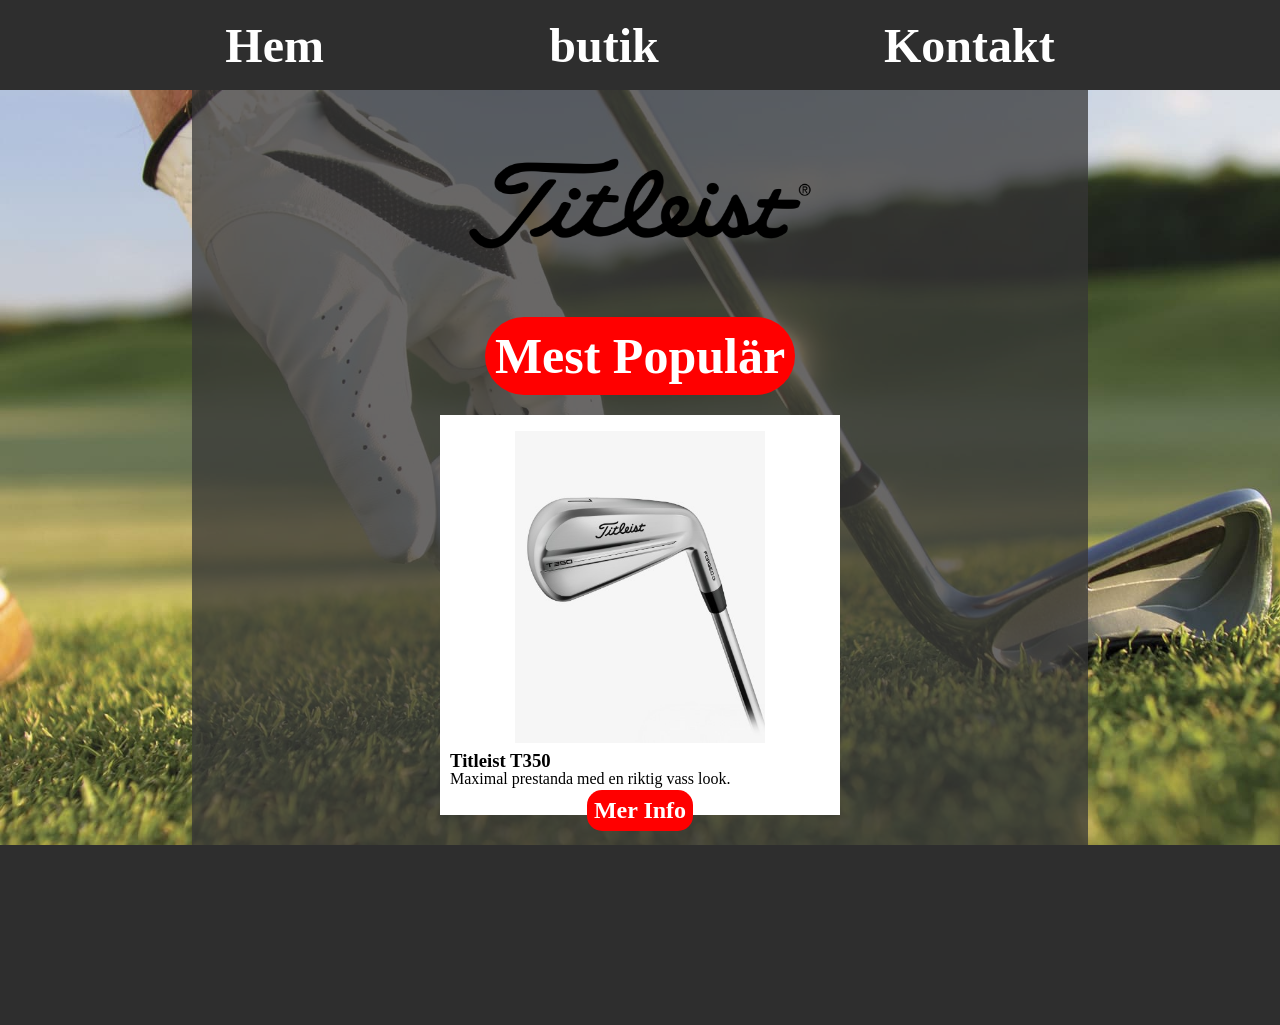
==== index.html @ 8e449a62 "Initial commit" ====
<!DOCTYPE html>
<html lang="en">
<head>
    <meta charset="UTF-8">
    <meta name="viewport" content="width=device-width, initial-scale=1.0">
    <title>Hem-Sida</title>
    <link rel="stylesheet" href="style.css">
</head>
<body class = "hemBody">
    <header class = "topBar">
        <a class = "hemLänk" href="index.html"><h1 class = "topText">Hem</h1></a>
        <a class = "butikLänk" href="butikSida.html"><h1 class = "topText">butik</h1></a>
        <a class = "kontaktLänk" href = ""><h1 class = "topText">Kontakt</h1></a>
    </header>

    <div class = contentContainerHem>
        <img class = "tileistLogo" src="img/Titleist_golf_logo.png" alt="">

        <H1 class = "mestPopulär">Mest Populär</H1>
    <div class = "content">
        <article class = "product" id = "Titleist-T350-Hem">
            <img src="img/Titleist T350.jpg" alt="Titleist T350">
            <h3>Titleist T350</h3>
            <P>Maximal prestanda med en riktig vass look.</P>
             <h1><a class = "T100Länk" href="Titleist-T350.html">Mer Info</a></h1>
        </article>
    </div>
        
        
    </div>

    <footer>
        
    </footer>
</body>
</html>
---- style.css ----
*{
    box-sizing: border-box;
    margin: 0;
}

.hemBody{
    background-image: url(img/Golftee\ for\ website.jpg);
    background-attachment: fixed;
    background-size: cover;
}

.butikBody{
    background-image: url(img/Golfer\ for\ website.avif);
    background-attachment: fixed;
    background-size: cover;
}

.topBar{
    background-color: rgb(46, 46, 46);
    width: 100vw;
    height: 10vh;
    display: flex;
    justify-content: space-evenly;
    font-size: 16px;
    position: sticky;
    top: 0px;
}

.topBar a {
    color: white;
    text-decoration: none;
    margin-top: 2vh;
    font-size: 1.5em; 
}

.T100Länk{
    color: white;
    text-decoration: none;
    margin-top: 2vh;
}

.topText:hover, .T100Länk:hover{
    scale: 1.1;
    color: skyblue;
}

.contentContainerButik{
    background-color: rgba(54, 54, 54, 0.742);
    height: auto;
    width: 70vw;
    margin: auto;
    padding: 30px;
    display: flex;
    justify-content: center;

}

.contentContainerHem{
    background-color: rgba(54, 54, 54, 0.742);
    height: auto;
    width: 70vw;
    margin: auto;
    padding: 30px;
    display: flex;
    flex-direction: column;
    align-items: center;
}

.tileistLogo{
    width: 400px;
}

.mestPopulär{
    background-color: red;
    color: white;
    font-weight: bolder;
    font-size: 50px;
    padding: 10px;
    border-radius: 50px 50px 50px 50px;
    margin-bottom: 20px;
    margin-top: 30px;
}


.content{
    display: flex;
    flex-direction: row;
    flex-wrap: wrap;
    gap: 30px;
}


.productBox{
    background-color: red;
}

.product{
    display: grid;
    grid-template-columns: 1fr;
    grid-template-rows: 325px 20px 20px;
    background-color: white;
    width: 400px;
    height: 400px;
    min-width: 250;
    min-height: 400px;
    margin: auto;
    padding: 10px;
}
.product > p{
    overflow: hidden;
    width: 380px;
    text-overflow: ellipsis;
    white-space: nowrap;
}

.product > img{
    width: 250px;
    margin: auto;
}

.product > h1{
    background-color: red;
    color: whitesmoke;
    border-radius: 15px 15px 15px 15px;
    padding: 7px;
    margin: auto;
    
}

footer{
    background-color: rgb(46, 46, 46);
    height: 20vh;
    display: flex;
    justify-content: space-evenly;
    font-size: 16px;
}

@media screen and (max-width: 930px){
    .contentContainerButik, .contentContainerHem{
        min-width: 650px;
    }
}

@media screen and (max-width: 650px){
    .topBar > a{
        font-size: 1.2em;
        margin-top: 3vh;
    }
    .contentContainerButik, .contentContainerHem{
        width: 100vw;
        height: auto;
        min-width: 0px;
    }
    .product{
       margin: auto;
    }

    .product > p{
        width: 300px;
    }
}
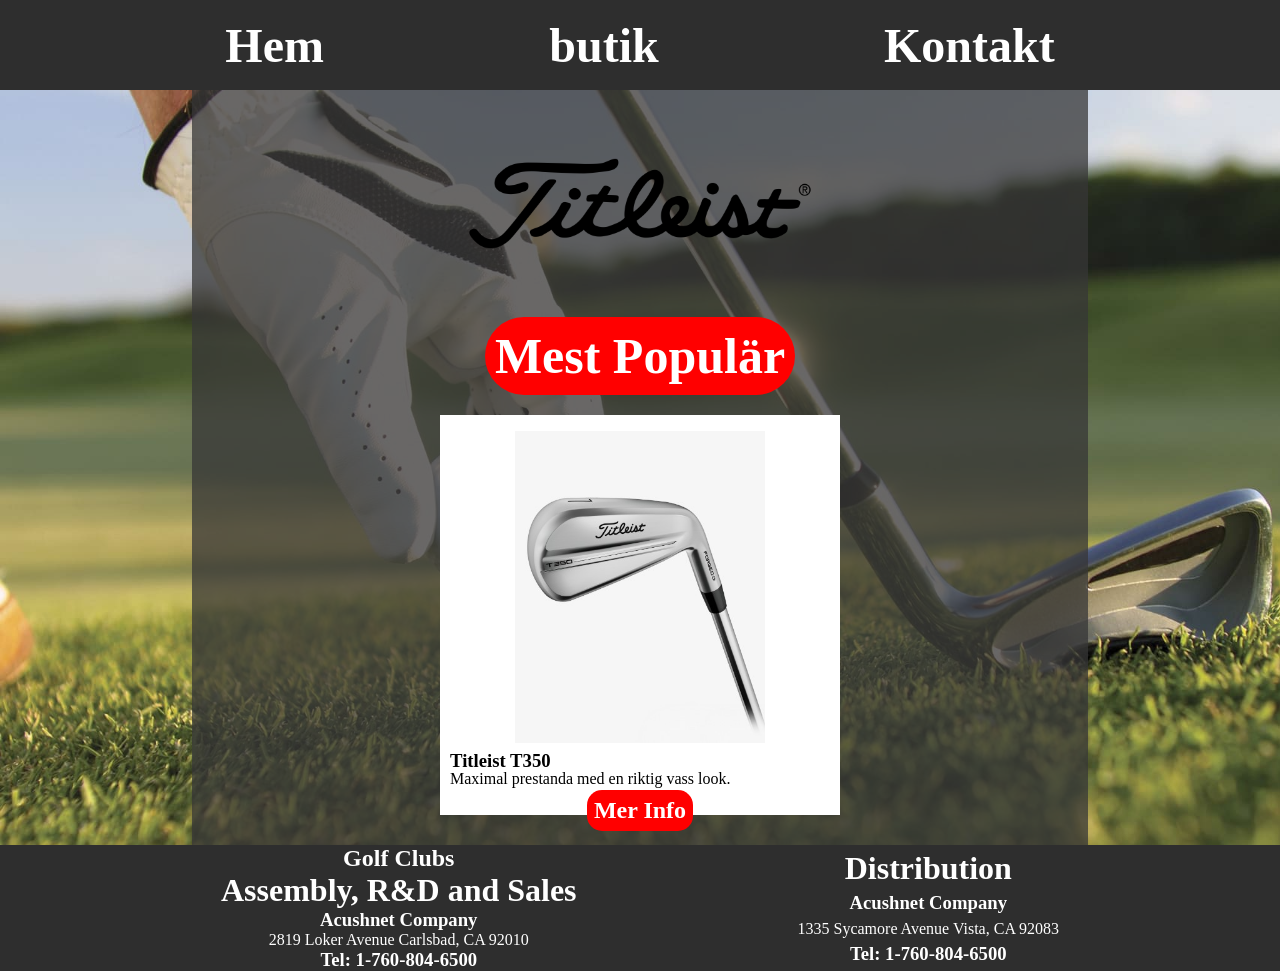
==== commit cefeafd4: "Klar" ====
--- a/index.html
+++ b/index.html
@@ -10,7 +10,7 @@
     <header class = "topBar">
         <a class = "hemLänk" href="index.html"><h1 class = "topText">Hem</h1></a>
         <a class = "butikLänk" href="butikSida.html"><h1 class = "topText">butik</h1></a>
-        <a class = "kontaktLänk" href = ""><h1 class = "topText">Kontakt</h1></a>
+        <a class = "kontaktLänk" href = "#footer"><h1 class = "topText">Kontakt</h1></a>
     </header>
 
     <div class = contentContainerHem>
@@ -29,7 +29,20 @@
         
     </div>
 
-    <footer>
+    <footer id = "footer">
+                <div class = "contact1">
+            <h2 class = "contact">Golf Clubs</h2>
+            <h1 class = "contact">Assembly, R&D and Sales</h1>
+            <h3 class = "contact">Acushnet Company</h3>
+            <p class = "contact">2819 Loker Avenue Carlsbad, CA 92010</p>
+            <h3 class = "contact">Tel: 1-760-804-6500</h3>
+        </div>
+        <div class = "contact2">
+            <h1 class = "contact">Distribution</h1>
+            <h3 class = "contact">Acushnet Company</h3>
+            <p class = "contact">1335 Sycamore Avenue Vista, CA 92083</p>
+            <h3 class = "contact">Tel: 1-760-804-6500 </h3>
+        </div>
         
     </footer>
 </body>
--- a/style.css
+++ b/style.css
@@ -1,6 +1,10 @@
 *{
     box-sizing: border-box;
     margin: 0;
+}
+
+html{
+    scroll-behavior: smooth;
 }
 
 .hemBody{
@@ -129,10 +133,22 @@
 
 footer{
     background-color: rgb(46, 46, 46);
-    height: 20vh;
+    height: auto;
     display: flex;
     justify-content: space-evenly;
     font-size: 16px;
+    width: 100vw;
+}
+
+.contact1, .contact2{
+    display: flex;
+    flex-direction: column;
+    align-items: center;
+    justify-content: space-evenly;
+}
+
+.contact{
+    color: white;
 }
 
 @media screen and (max-width: 930px){
@@ -158,4 +174,4 @@
     .product > p{
         width: 300px;
     }
-}+}
